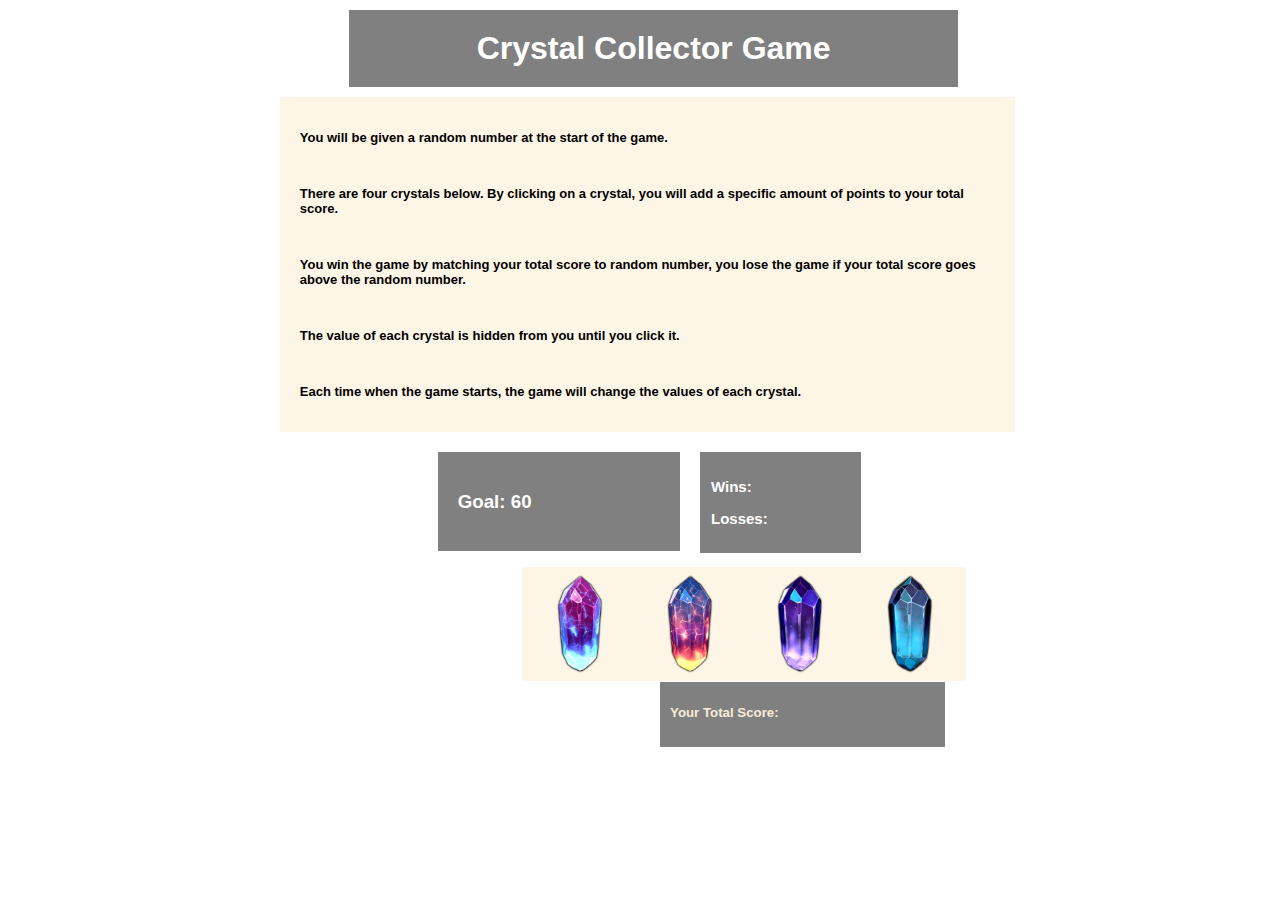
==== pseudoCode.html @ 67cbda08 "CCG_v960" ====
<!DOCTYPE html>
<html lang="en">
<head>
    <meta charset="UTF-8">
    <meta name="viewport" content="width=device-width, initial-scale=1.0">
    <meta http-equiv="X-UA-Compatible" content="ie-edge">
    <title>Crystal Game Psuedo</title>
    <link rel="stylesheet" href="https://stackpath.bootstrapcdn.com/bootstrap/4.1.3/css/bootstrap.min.css" integrity="sha384-MCw98/SFnGE8fJT3GXwEOngsV7Zt27NXFoaoApmYm81iuXoPkFOJwJ8ERdknLPMO" crossorigin="anonymous">

    <script src="https://code.jquery.com/jquery-3.3.1.slim.min.js" integrity="sha384-q8i/X+965DzO0rT7abK41JStQIAqVgRVzpbzo5smXKp4YfRvH+8abtTE1Pi6jizo" crossorigin="anonymous"></script>
    <script src="https://cdnjs.cloudflare.com/ajax/libs/popper.js/1.14.3/umd/popper.min.js" integrity="sha384-ZMP7rVo3mIykV+2+9J3UJ46jBk0WLaUAdn689aCwoqbBJiSnjAK/l8WvCWPIPm49" crossorigin="anonymous"></script>
    <script src="https://stackpath.bootstrapcdn.com/bootstrap/4.1.3/js/bootstrap.min.js" integrity="sha384-ChfqqxuZUCnJSK3+MXmPNIyE6ZbWh2IMqE241rYiqJxyMiZ6OW/JmZQ5stwEULTy" crossorigin="anonymous"></script>

    
    <style>
        body {
            /* background: papayawhip; */
            font-family: Arial, Helvetica, sans-serif;
            background-image: url("https://cdn4.vectorstock.com/i/1000x1000/06/38/pattern-of-geometric-shapes-vector-1660638.jpg");
        }

        .crystal {
            height: 100px;
            width: 100px;
            margin-right: -4px;
            padding: 7px;
            background: oldlace;
            position: relative;
            float: left;
            margin-bottom: 0;
        }
        
        h1 {
            background: gray;
            color: white;
            margin: 10px;
            padding: 20px;
            width: 45%;
            text-align: center;
            margin-left: 27%;
        }

        h2 {
            margin: 10px;
            padding: 20px;
            width: 55%;
            background: oldlace;
            font-size: 13px;
            margin-left: 21.5%;
        }
        
        h3 {
            margin: 10px;
            padding: 20px;
            float: left;
            background: gray;
            color: white;
            width: 16%;
            margin-left: 34%;
        }

        h4 {
            font-size: 15px;
            background: gray;
            color: white;
            margin: 10px;
            padding: 11px;
            width: 11%;
            float: left;
        }

        .divContainer {
            position: relative;
            float: left;
            margin-left: -379px;
            margin-top: 95px;
            padding: 30px;
        }
        
        h5 {
            float: left;
            position: relative;
            background: gray;
            color: antiquewhite;
            width: 21%;
            margin: 10px;
            padding: 10px;
            margin-left: -332px;
            margin-top: 240px;
            height: 45px;
        }

    </style>
</head>
<body>
    <h1>Crystal Collector Game</h1>
    <h2><p>You will be given a random number at the start of the game.</p>
        <br>
           <p>There are four crystals below. By clicking on a crystal, you will add a specific amount of points to your total score.</p>
            <br>
            <p>You win the game by matching your total score to random number, you lose the game if your total score goes above the random number.</p>
            <br>
            <p>The value of each crystal is hidden from you until you click it.</p>
            <br>
            <p>Each time when the game starts, the game will change the values of each crystal.</p>
    <span id="rules"></span></h2>
    
    <h3><p>Goal: <span id="goalNumber"></span></p></h3>
        
    <h4>
    <p>Wins: <span id="wins"></span></p>
    <p>Losses: <span id="losses"></span></p>
    </h4>
        
    <div class="divContainer"></div>
        
    <h5><p>Your Total Score: <span id="totalScore"></span></p></h5>

    <script>
        console.log("wlecom to the console")
        
        //Global Variables
        //-------------------------------------------
        var wins = 0;
        var losses = 0;
        var goalNumber = Math.floor(Math.random() * 101) + 19;
             $("#goalNumber").text(goalNumber);
        
        var totalScore = 0;
        // var images = ["./assets/images/Crystal1/png", "./assets/images/Crystal2.png", "./assets/images/Crystal3.png", "./assets/images/Crystal4.jpg"]
       
        // //Functions
        //---------------------------------------------------
        function makeDivs(){
            var images = ["assets/images/Crystal1.png", "assets/images/Crystal2.png", "assets/images/Crystal3.png", "assets/images/Crystal5.png"]
            images.forEach(function(imageUrl){
                var crystal = $("<img>")
                crystal.attr("src", imageUrl)
                var randomVal = Math.floor(Math.random() * 12) + 1;
                crystal.attr("data-points", randomVal);
                crystal.addClass("crystal")
                $(".divContainer").append(crystal);
            })
        }

        function reset(){
            var goalNumber = Math.floor(Math.random() * 101) + 19;
            $("#goalNumber").text(goalNumber);
            totalScore = 0;
            $(".divContainer").html("");
            makeDivs();
            playGame();
        
        }

        //Main Proces
        //------------------------------------------------

        makeDivs();
            

        
        function playGame(){
            $(".crystal").on("click", function(){

                console.log(this);
                console.log($(this));

                var crystalValue = ($(this).attr("data-points"));
                crystalValue = parseInt(crystalValue);
                
                totalScore += crystalValue;
                $("#totalScore").text(totalScore);

                if (totalScore === goalNumber) {
                totalScore = 0;
                wins++; 
                alert("You win!");
            
                reset();

                
                } else if (totalScore >= goalNumber) {
                totalScore = 0;
                losses++;
                alert("You lose!!");

                reset();

                }

                document.getElementById("wins").textContent = wins;
                document.getElementById("losses").textContent = losses;
                document.getElementById("totalScore").textContent = totalScore;
            });
        }

        playGame();


    </script>


</body>
</html>
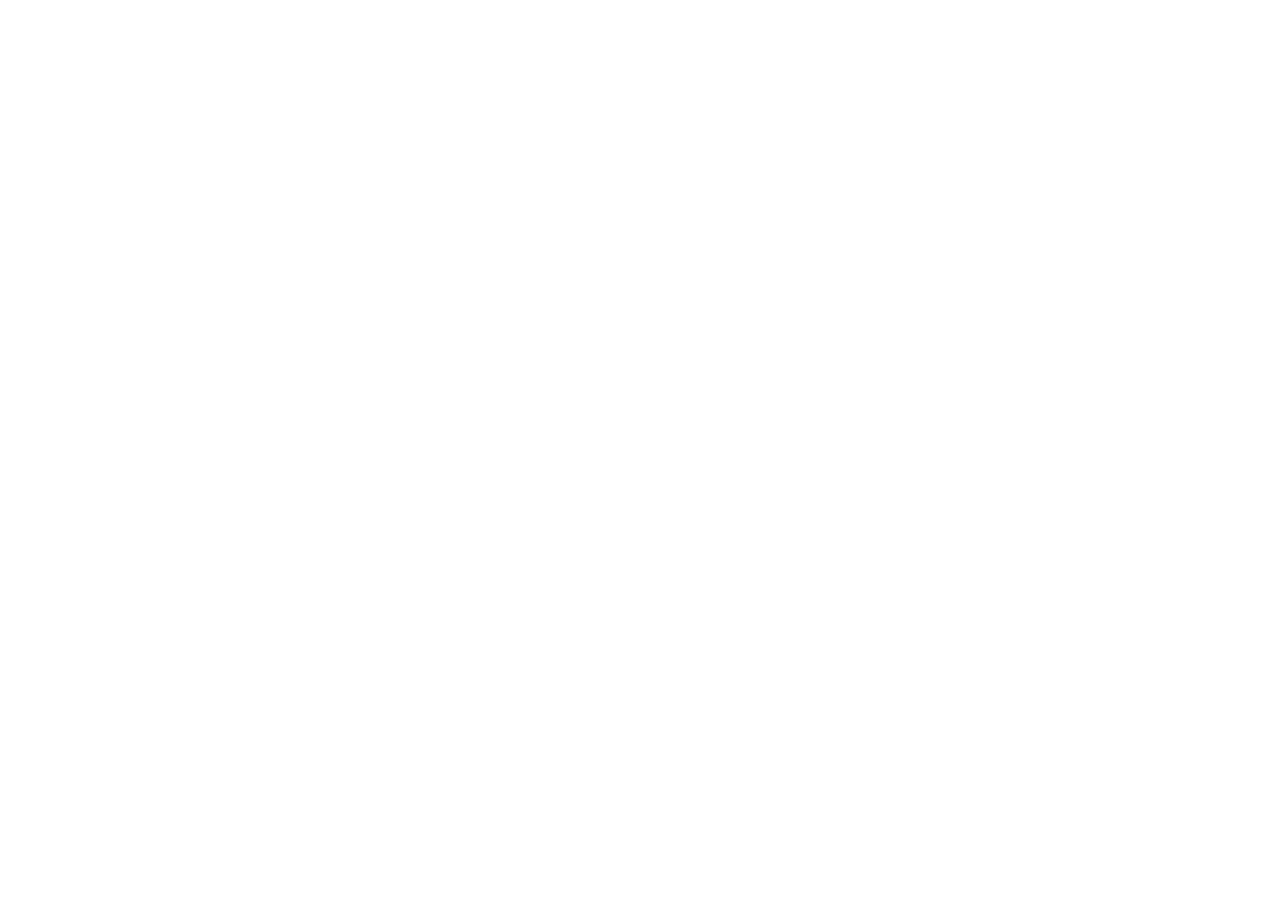
==== commit d6785d14: "CCG_v960" ====
--- a/pseudoCode.html
+++ b/pseudoCode.html
@@ -1,4 +1,4 @@
-<!DOCTYPE html>
+<!-- <!DOCTYPE html>
 <html lang="en">
 <head>
     <meta charset="UTF-8">
@@ -202,4 +202,4 @@
 
 
 </body>
-</html>+</html> -->